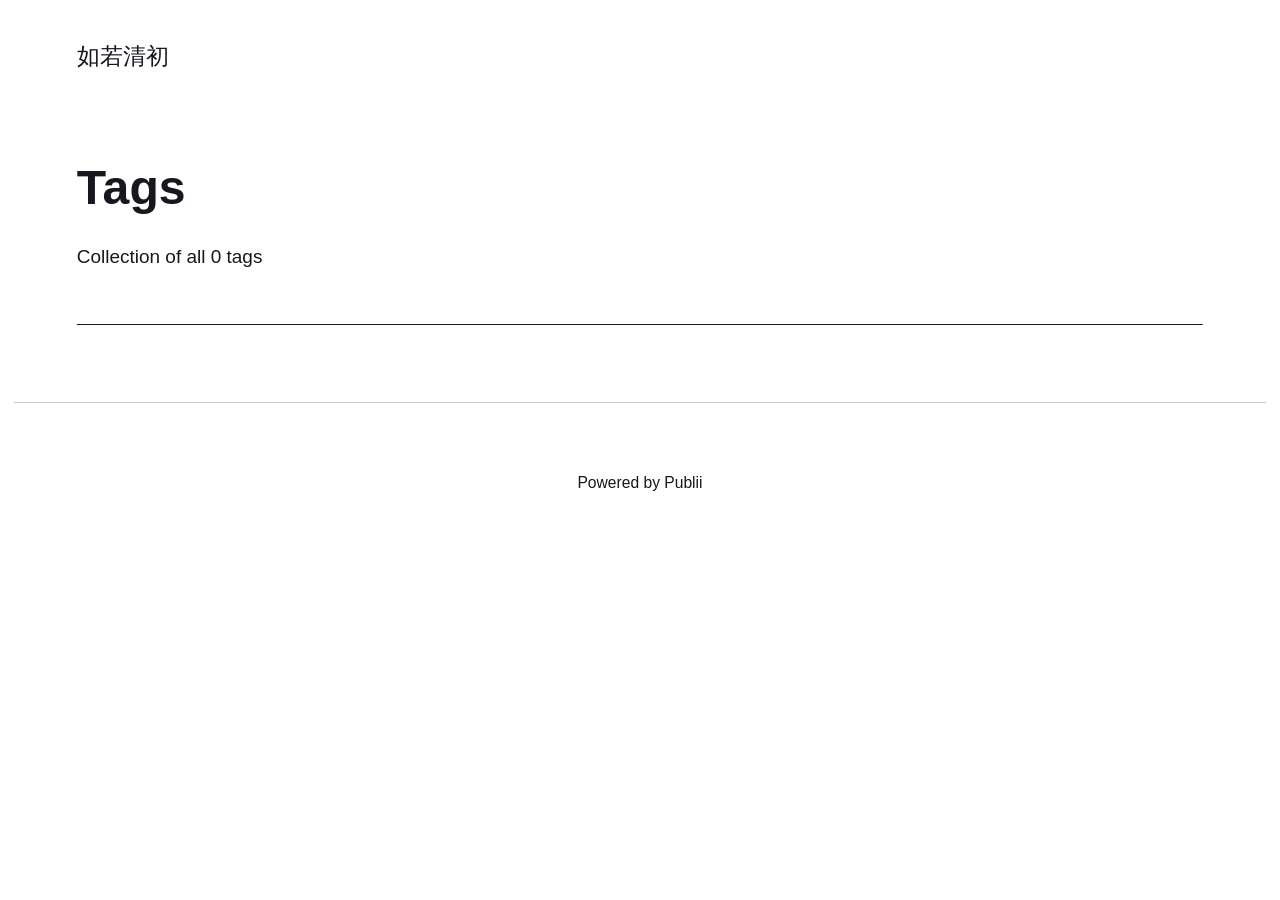
==== tags/index.html @ 5c2ac283 "Updated from Publii" ====
<!DOCTYPE html><html lang="zh-cn"><head><meta charset="utf-8"><meta http-equiv="X-UA-Compatible" content="IE=edge"><meta name="viewport" content="width=device-width,initial-scale=1"><title>All tags - 如若清初</title><meta name="robots" content="noindex, follow"><meta name="generator" content="Publii Open-Source CMS for Static Site"><link rel="alternate" type="application/atom+xml" href="https://weijinpro.github.io/gh-pages/feed.xml" title="如若清初 - RSS"><link rel="alternate" type="application/json" href="https://weijinpro.github.io/gh-pages/feed.json" title="如若清初 - JSON"><meta property="og:title" content="如若清初"><meta property="og:site_name" content="如若清初"><meta property="og:description" content=""><meta property="og:url" content="https://weijinpro.github.io/gh-pages/tags/"><meta property="og:type" content="website"><link rel="stylesheet" href="https://weijinpro.github.io/gh-pages/assets/css/style.css?v=b09e72b2ca1a38c969d44da51bb22509"><script type="application/ld+json">{"@context":"http://schema.org","@type":"Organization","name":"如若清初","url":"https://weijinpro.github.io/gh-pages/"}</script><noscript><style>img[loading] {
                    opacity: 1;
                }</style></noscript></head><body class="tags-template"><header class="top js-header"><a class="logo" href="https://weijinpro.github.io/gh-pages/">如若清初</a></header><main class="page page--tags"><div class="hero hero--noimage"><header class="hero__content"><div class="wrapper"><h1>Tags</h1><p class="page__desc">Collection of all 0 tags</p></div></header></div><div class="wrapper"><ul class="feed feed--grid"></ul></div></main><footer class="footer"><div class="wrapper"><div class="footer__copyright">Powered by Publii</div><button id="backToTop" class="footer__bttop" aria-label="Back to top" title="Back to top"><svg width="20" height="20"><use xlink:href="https://weijinpro.github.io/gh-pages/assets/svg/svg-map.svg#toparrow"/></svg></button></div></footer><script defer="defer" src="https://weijinpro.github.io/gh-pages/assets/js/scripts.min.js?v=700105c316933a8202041b6415abb233"></script><script>window.publiiThemeMenuConfig={mobileMenuMode:'sidebar',animationSpeed:300,submenuWidth: 'auto',doubleClickTime:500,mobileMenuExpandableSubmenus:true,relatedContainerForOverlayMenuSelector:'.top'};</script><script>var images = document.querySelectorAll('img[loading]');
        for (var i = 0; i < images.length; i++) {
            if (images[i].complete) {
                images[i].classList.add('is-loaded');
            } else {
                images[i].addEventListener('load', function () {
                    this.classList.add('is-loaded');
                }, false);
            }
        }</script></body></html>
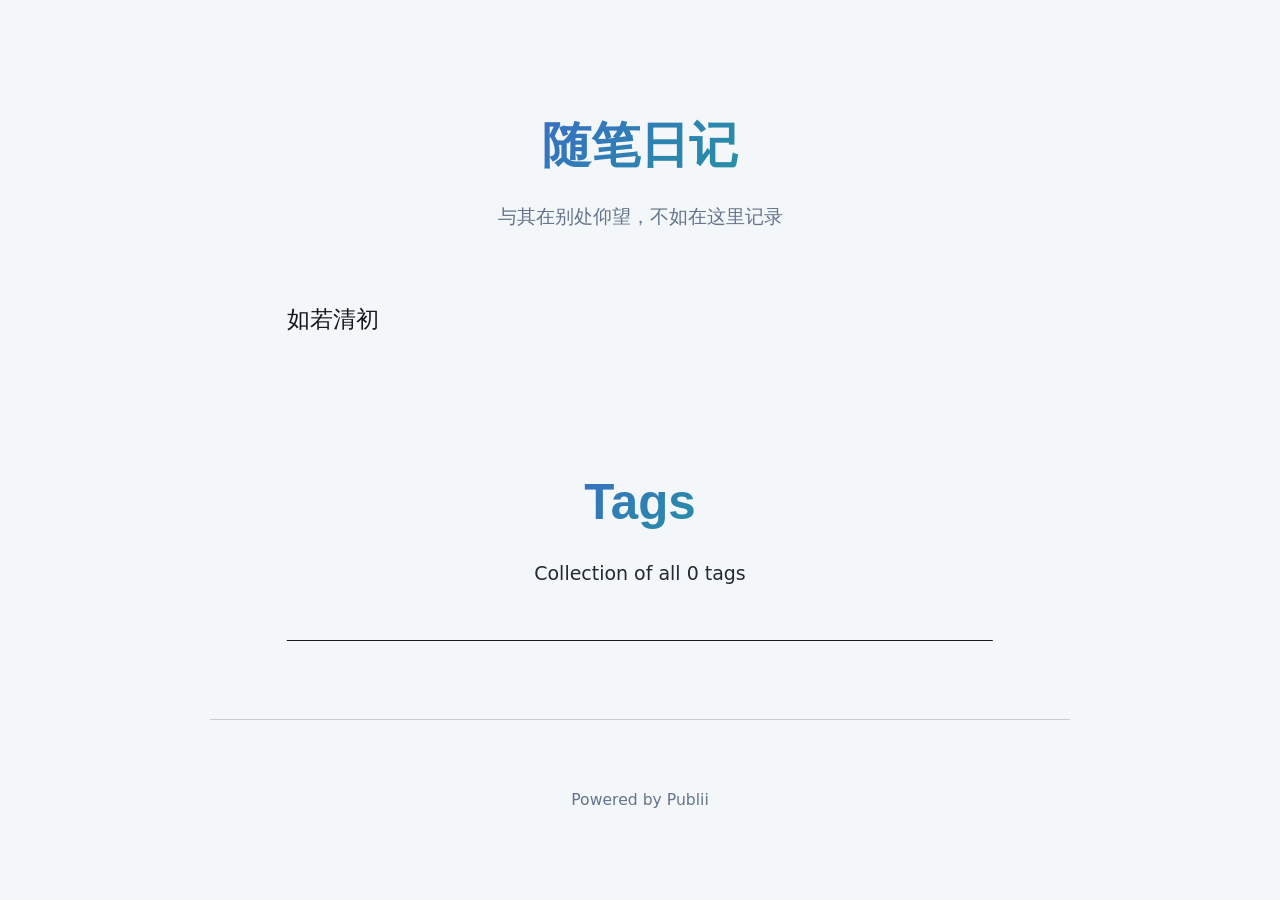
==== commit 1d267fbc: "Updated from Publii" ====
--- a/tags/index.html
+++ b/tags/index.html
@@ -1,6 +1,6 @@
-<!DOCTYPE html><html lang="zh-cn"><head><meta charset="utf-8"><meta http-equiv="X-UA-Compatible" content="IE=edge"><meta name="viewport" content="width=device-width,initial-scale=1"><title>All tags - 如若清初</title><meta name="robots" content="noindex, follow"><meta name="generator" content="Publii Open-Source CMS for Static Site"><link rel="alternate" type="application/atom+xml" href="https://weijinpro.github.io/gh-pages/feed.xml" title="如若清初 - RSS"><link rel="alternate" type="application/json" href="https://weijinpro.github.io/gh-pages/feed.json" title="如若清初 - JSON"><meta property="og:title" content="如若清初"><meta property="og:site_name" content="如若清初"><meta property="og:description" content=""><meta property="og:url" content="https://weijinpro.github.io/gh-pages/tags/"><meta property="og:type" content="website"><link rel="stylesheet" href="https://weijinpro.github.io/gh-pages/assets/css/style.css?v=b09e72b2ca1a38c969d44da51bb22509"><script type="application/ld+json">{"@context":"http://schema.org","@type":"Organization","name":"如若清初","url":"https://weijinpro.github.io/gh-pages/"}</script><noscript><style>img[loading] {
+<!DOCTYPE html><html lang="zh-cn"><head><meta charset="utf-8"><meta http-equiv="X-UA-Compatible" content="IE=edge"><meta name="viewport" content="width=device-width,initial-scale=1"><title>All tags - 如若清初</title><meta name="robots" content="noindex, follow"><meta name="generator" content="Publii Open-Source CMS for Static Site"><link rel="alternate" type="application/atom+xml" href="https://weijinpro.github.io/gh-pages/feed.xml" title="如若清初 - RSS"><link rel="alternate" type="application/json" href="https://weijinpro.github.io/gh-pages/feed.json" title="如若清初 - JSON"><meta property="og:title" content="如若清初"><meta property="og:site_name" content="如若清初"><meta property="og:description" content=""><meta property="og:url" content="https://weijinpro.github.io/gh-pages/tags/"><meta property="og:type" content="website"><link rel="stylesheet" href="https://weijinpro.github.io/gh-pages/assets/css/style.css?v=ff8572fa5810ca5ac93d30f82dda5213"><script type="application/ld+json">{"@context":"http://schema.org","@type":"Organization","name":"如若清初","url":"https://weijinpro.github.io/gh-pages/"}</script><noscript><style>img[loading] {
                     opacity: 1;
-                }</style></noscript></head><body class="tags-template"><header class="top js-header"><a class="logo" href="https://weijinpro.github.io/gh-pages/">如若清初</a></header><main class="page page--tags"><div class="hero hero--noimage"><header class="hero__content"><div class="wrapper"><h1>Tags</h1><p class="page__desc">Collection of all 0 tags</p></div></header></div><div class="wrapper"><ul class="feed feed--grid"></ul></div></main><footer class="footer"><div class="wrapper"><div class="footer__copyright">Powered by Publii</div><button id="backToTop" class="footer__bttop" aria-label="Back to top" title="Back to top"><svg width="20" height="20"><use xlink:href="https://weijinpro.github.io/gh-pages/assets/svg/svg-map.svg#toparrow"/></svg></button></div></footer><script defer="defer" src="https://weijinpro.github.io/gh-pages/assets/js/scripts.min.js?v=700105c316933a8202041b6415abb233"></script><script>window.publiiThemeMenuConfig={mobileMenuMode:'sidebar',animationSpeed:300,submenuWidth: 'auto',doubleClickTime:500,mobileMenuExpandableSubmenus:true,relatedContainerForOverlayMenuSelector:'.top'};</script><script>var images = document.querySelectorAll('img[loading]');
+                }</style></noscript><header><h1>随笔日记</h1><p style="color: var(--text-muted);">与其在别处仰望，不如在这里记录</p></header></head><body class="tags-template"><header class="top js-header"><a class="logo" href="https://weijinpro.github.io/gh-pages/">如若清初</a></header><main class="page page--tags"><div class="hero hero--noimage"><header class="hero__content"><div class="wrapper"><h1>Tags</h1><p class="page__desc">Collection of all 0 tags</p></div></header></div><div class="wrapper"><ul class="feed feed--grid"></ul></div></main><footer class="footer"><div class="wrapper"><div class="footer__copyright">Powered by Publii</div><button id="backToTop" class="footer__bttop" aria-label="Back to top" title="Back to top"><svg width="20" height="20"><use xlink:href="https://weijinpro.github.io/gh-pages/assets/svg/svg-map.svg#toparrow"/></svg></button></div></footer><script defer="defer" src="https://weijinpro.github.io/gh-pages/assets/js/scripts.min.js?v=700105c316933a8202041b6415abb233"></script><script>window.publiiThemeMenuConfig={mobileMenuMode:'sidebar',animationSpeed:300,submenuWidth: 'auto',doubleClickTime:500,mobileMenuExpandableSubmenus:true,relatedContainerForOverlayMenuSelector:'.top'};</script><script>var images = document.querySelectorAll('img[loading]');
         for (var i = 0; i < images.length; i++) {
             if (images[i].complete) {
                 images[i].classList.add('is-loaded');
